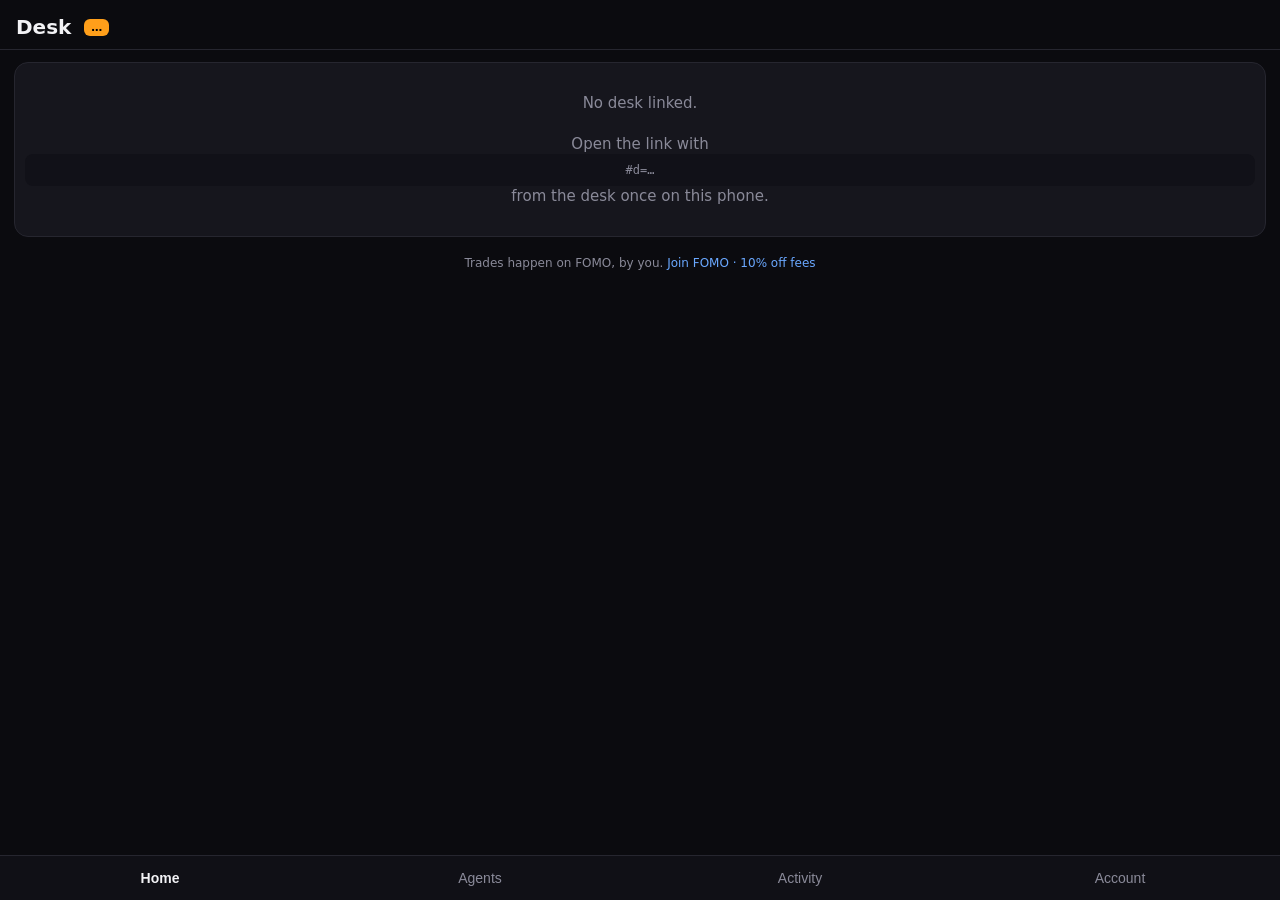
==== index.html @ bb3f9523 "initial site" ====
<!doctype html>
<html lang="en"><head>
<meta charset="utf-8"><meta name="viewport" content="width=device-width,initial-scale=1,viewport-fit=cover">
<meta name="theme-color" content="#0b0b0f"><meta name="robots" content="noindex,nofollow">
<link rel="manifest" href="manifest.json"><title>Desk</title>
<link rel="stylesheet" href="app.css">
</head><body>
<header id="top"><div class="brand">Desk <span id="mode" class="badge">…</span></div><div id="upd" class="muted small"></div></header>
<main id="view"></main>
<nav id="tabs">
 <button data-tab="home" class="on">Home</button><button data-tab="agents">Agents</button>
 <button data-tab="activity">Activity</button><button data-tab="account">Account</button>
</nav>
<script src="app.js"></script>
</body></html>
---- app.css ----
:root{--bg:#0b0b0f;--card:#16161d;--line:#26262f;--fg:#f2f2f5;--mut:#8a8a99;--g:#2fd27a;--r:#ff5a5f;--o:#ff9f1a;--b:#6aa8ff}
*{box-sizing:border-box}html,body{margin:0;background:var(--bg);color:var(--fg);font:15px/1.35 -apple-system,system-ui,Segoe UI,Roboto,sans-serif}
header{position:sticky;top:0;background:var(--bg);padding:14px 16px 8px;display:flex;justify-content:space-between;align-items:center;z-index:2;border-bottom:1px solid var(--line)}
.brand{font-weight:700;font-size:20px}.badge{font-size:11px;padding:2px 7px;border-radius:6px;background:var(--o);color:#000;vertical-align:middle;margin-left:6px}
.badge.live{background:var(--r);color:#fff}
main{padding:12px 14px 90px}nav{position:fixed;bottom:0;left:0;right:0;display:flex;background:#101016;border-top:1px solid var(--line);padding-bottom:env(safe-area-inset-bottom)}
nav button{flex:1;background:none;border:0;color:var(--mut);padding:14px 0;font-size:14px}nav button.on{color:var(--fg);font-weight:600}
.card{background:var(--card);border:1px solid var(--line);border-radius:14px;padding:14px;margin:0 0 12px}
.big{font-size:34px;font-weight:700;letter-spacing:-.5px}.muted{color:var(--mut)}.small{font-size:12px}.g{color:var(--g)}.r{color:var(--r)}.o{color:var(--o)}
.row{display:flex;justify-content:space-between;align-items:center;gap:10px}.row+.row{margin-top:8px}
.list .it{display:flex;justify-content:space-between;gap:10px;padding:11px 0;border-bottom:1px solid var(--line)}.list .it:last-child{border:0}
.it .t{font-weight:600}.it .d{color:var(--mut);font-size:13px}.it .rt{text-align:right;font-size:13px;white-space:nowrap}
a{color:var(--b);text-decoration:none}.btn{display:inline-block;background:var(--fg);color:#000;border-radius:10px;padding:10px 14px;font-weight:600;border:0;font-size:14px}
.btn.sec{background:#24242d;color:var(--fg)}.btn.g{background:var(--g)}.btn.r{background:var(--r);color:#fff}
.grid{display:grid;grid-template-columns:1fr 1fr;gap:10px}.kv{background:#111118;border-radius:10px;padding:10px}.kv b{display:block;font-size:18px}
.dot{display:inline-block;width:8px;height:8px;border-radius:50%;margin-right:6px;background:var(--mut)}.dot.ok{background:var(--g)}.dot.stale{background:var(--o)}.dot.down{background:var(--r)}.dot.paused{background:var(--b)}
.empty{text-align:center;color:var(--mut);padding:30px 10px}.err{border-color:var(--r)}
input[type=range]{width:100%;accent-color:var(--fg)}select{background:#111118;color:var(--fg);border:1px solid var(--line);border-radius:8px;padding:6px}
code,pre{background:#111118;border-radius:8px;padding:8px;display:block;white-space:pre-wrap;word-break:break-all;font-size:12px}
.back{color:var(--mut);margin-bottom:10px;display:inline-block}canvas{width:100%;display:block}
.layer{display:flex;gap:8px;align-items:flex-start;padding:7px 0;border-bottom:1px solid var(--line)}.layer:last-child{border:0}.layer .n{width:22px;color:var(--mut)}
footer{text-align:center;margin:18px 0}
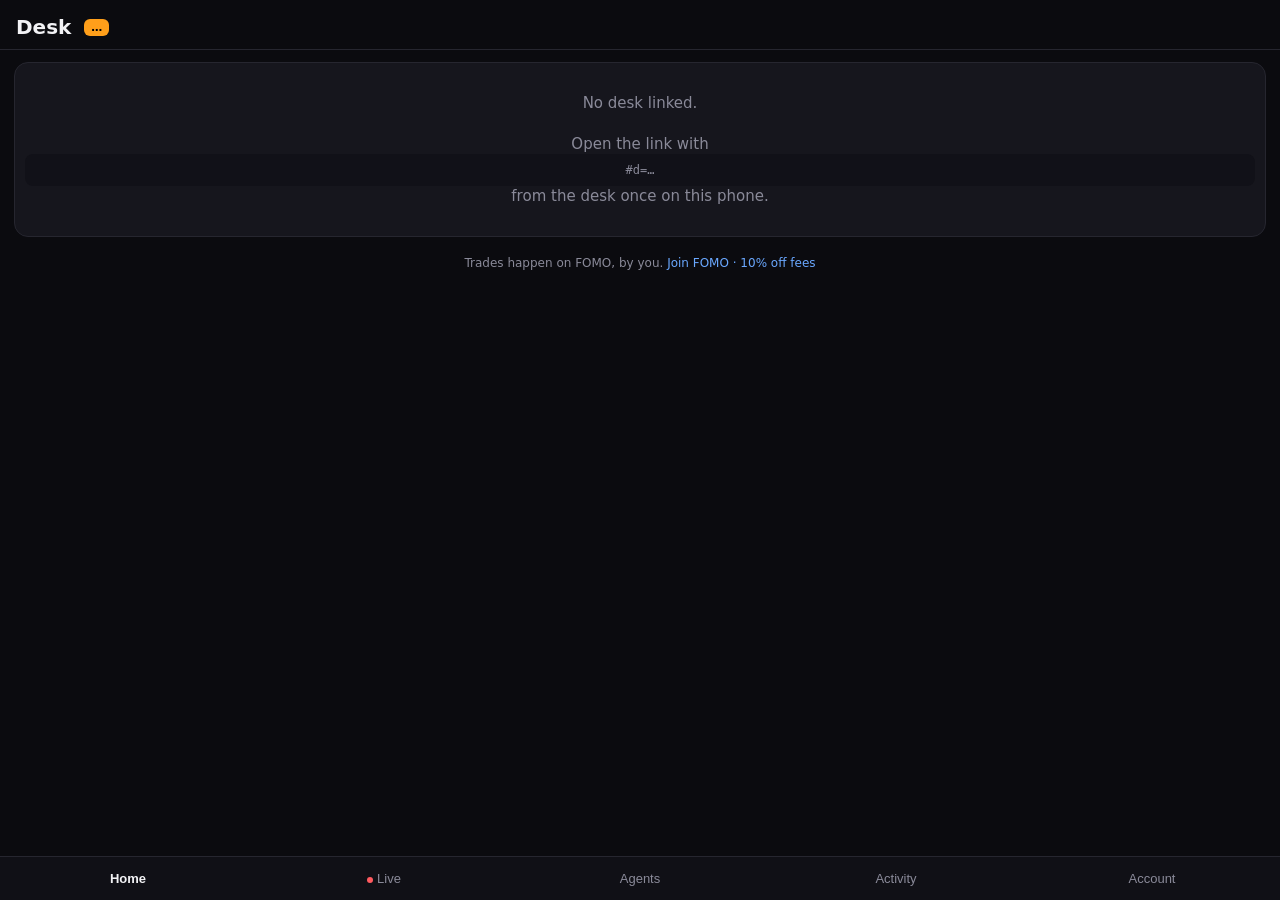
==== commit 751d7583: "desk state 2026-11-03T20:13:02+0100" ====
--- a/index.html
+++ b/index.html
@@ -8,7 +8,7 @@
 <header id="top"><div class="brand">Desk <span id="mode" class="badge">…</span></div><div id="upd" class="muted small"></div></header>
 <main id="view"></main>
 <nav id="tabs">
- <button data-tab="home" class="on">Home</button><button data-tab="agents">Agents</button>
+ <button data-tab="home" class="on">Home</button><button data-tab="live"><span class="ldot"></span>Live</button><button data-tab="agents">Agents</button>
  <button data-tab="activity">Activity</button><button data-tab="account">Account</button>
 </nav>
 <script src="app.js"></script>
--- a/app.css
+++ b/app.css
@@ -1,10 +1,10 @@
 :root{--bg:#0b0b0f;--card:#16161d;--line:#26262f;--fg:#f2f2f5;--mut:#8a8a99;--g:#2fd27a;--r:#ff5a5f;--o:#ff9f1a;--b:#6aa8ff}
 *{box-sizing:border-box}html,body{margin:0;background:var(--bg);color:var(--fg);font:15px/1.35 -apple-system,system-ui,Segoe UI,Roboto,sans-serif}
-header{position:sticky;top:0;background:var(--bg);padding:14px 16px 8px;display:flex;justify-content:space-between;align-items:center;z-index:2;border-bottom:1px solid var(--line)}
+header{position:sticky;top:0;background:var(--bg);padding:calc(14px + env(safe-area-inset-top)) 16px 8px;display:flex;justify-content:space-between;align-items:center;z-index:2;border-bottom:1px solid var(--line)}
 .brand{font-weight:700;font-size:20px}.badge{font-size:11px;padding:2px 7px;border-radius:6px;background:var(--o);color:#000;vertical-align:middle;margin-left:6px}
 .badge.live{background:var(--r);color:#fff}
-main{padding:12px 14px 90px}nav{position:fixed;bottom:0;left:0;right:0;display:flex;background:#101016;border-top:1px solid var(--line);padding-bottom:env(safe-area-inset-bottom)}
-nav button{flex:1;background:none;border:0;color:var(--mut);padding:14px 0;font-size:14px}nav button.on{color:var(--fg);font-weight:600}
+main{padding:12px 14px calc(90px + env(safe-area-inset-bottom))}nav{position:fixed;bottom:0;left:0;right:0;z-index:3;display:flex;background:#101016;border-top:1px solid var(--line);padding-bottom:env(safe-area-inset-bottom)}
+nav button{flex:1;background:none;border:0;color:var(--mut);padding:14px 0;font-size:13px;white-space:nowrap}nav button.on{color:var(--fg);font-weight:600}
 .card{background:var(--card);border:1px solid var(--line);border-radius:14px;padding:14px;margin:0 0 12px}
 .big{font-size:34px;font-weight:700;letter-spacing:-.5px}.muted{color:var(--mut)}.small{font-size:12px}.g{color:var(--g)}.r{color:var(--r)}.o{color:var(--o)}
 .row{display:flex;justify-content:space-between;align-items:center;gap:10px}.row+.row{margin-top:8px}
@@ -20,3 +20,13 @@
 .back{color:var(--mut);margin-bottom:10px;display:inline-block}canvas{width:100%;display:block}
 .layer{display:flex;gap:8px;align-items:flex-start;padding:7px 0;border-bottom:1px solid var(--line)}.layer:last-child{border:0}.layer .n{width:22px;color:var(--mut)}
 footer{text-align:center;margin:18px 0}
+.b{color:var(--b)}
+@keyframes pl{0%{box-shadow:0 0 0 0 rgba(255,90,95,.7)}70%{box-shadow:0 0 0 8px rgba(255,90,95,0)}100%{box-shadow:0 0 0 0 rgba(255,90,95,0)}}
+.pulse{display:inline-block;width:9px;height:9px;border-radius:50%;background:var(--r);margin-right:7px;vertical-align:middle;animation:pl 1.6s infinite}.pulse.off{background:var(--mut);animation:none}
+.ldot{display:inline-block;width:6px;height:6px;border-radius:50%;background:var(--r);margin-right:4px;vertical-align:middle;animation:pl 1.6s infinite}
+.chips{display:flex;flex-wrap:wrap;gap:6px;margin-top:10px}.chip{background:#111118;border:1px solid var(--line);border-radius:999px;padding:4px 9px;font-size:12px;white-space:nowrap}
+.seg{display:flex;gap:6px;margin:0 0 10px}.seg button{flex:1;background:#16161d;border:1px solid var(--line);color:var(--mut);border-radius:9px;padding:7px 0;font-size:13px}.seg button.on{color:var(--fg);border-color:#3a3a46;font-weight:600}
+.lv{padding:4px 12px}.lvr{display:flex;gap:10px;padding:10px 0;border-bottom:1px solid var(--line)}.lvr:last-child{border:0}
+.lvt{width:58px;flex:none;color:var(--mut);font-size:12px;font-variant-numeric:tabular-nums;padding-top:2px}.lvb{flex:1;min-width:0}
+.lvb .t{font-weight:600;overflow:hidden;text-overflow:ellipsis;white-space:nowrap;max-width:210px;display:inline-block;vertical-align:bottom}.lvb .d{color:var(--mut);font-size:13px;margin:2px 0}.lvb .ag{color:var(--fg)}
+.vp{font-size:11px;font-weight:700;text-transform:uppercase;padding:2px 7px;border-radius:6px;background:#111118;border:1px solid currentColor}
